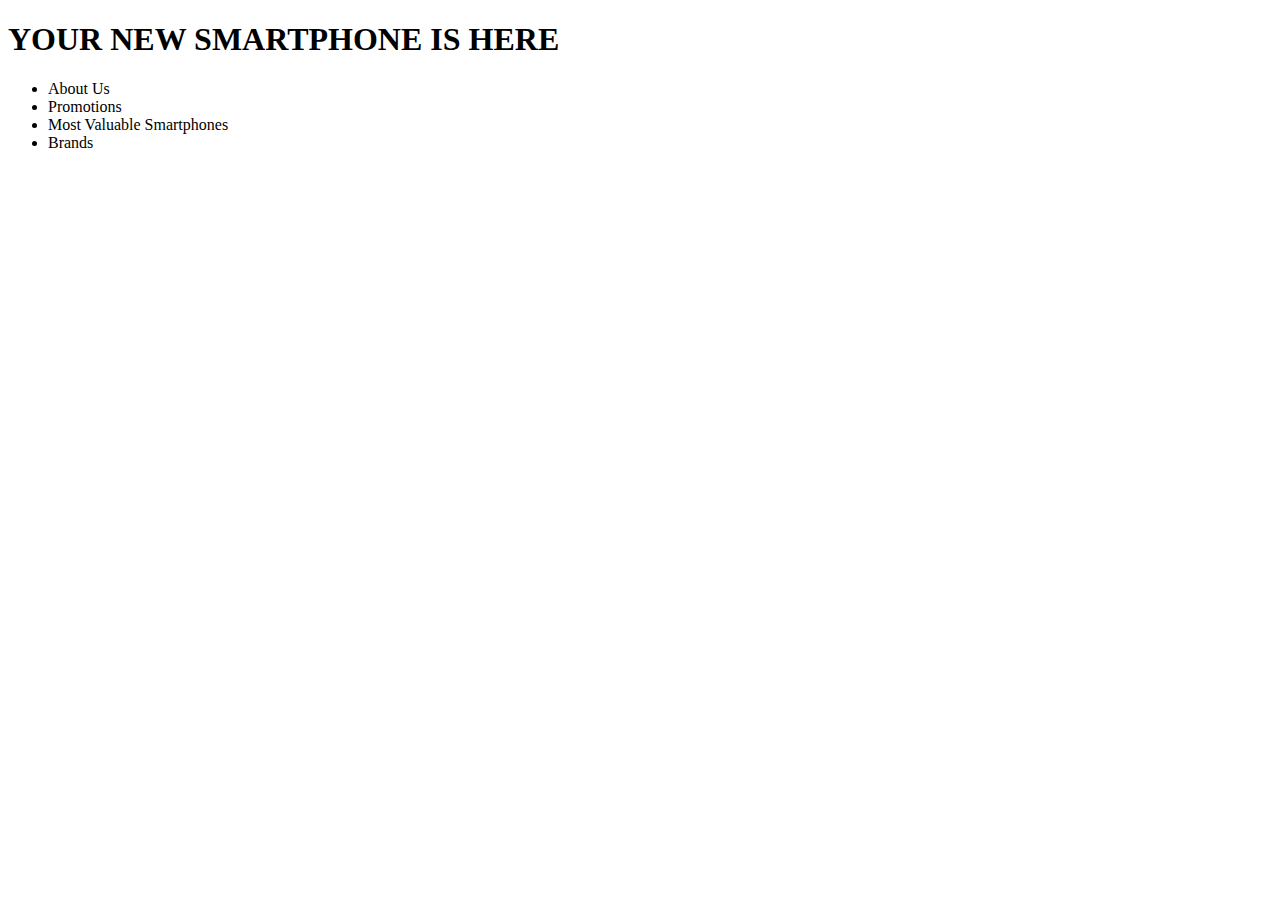
==== index.html @ db88447e "Navigation Tabs" ====
<!DOCTYPE html>
 <html lang="en">
 <head>
    <meta charset="UTF-8">
    <meta http-equiv="X-UA-Compatible" content="IE=edge">
    <meta name="viewport" content="width=device-width, initial-scale=1.0">
    <title>Your Smartphone</title>
 </head>
 <body>
   <header>
      <h1>YOUR NEW SMARTPHONE IS HERE</h1>
      <ul>
         <li>About Us</li>
         <li>Promotions</li>
         <li>Most Valuable Smartphones</li>
         <li>Brands</li>
      </ul>
   </header>
   <main-content>
      <section>

      </section>
      <section>

      </section>
   </main-content>

   <footer></footer>
 </body>
 </html>
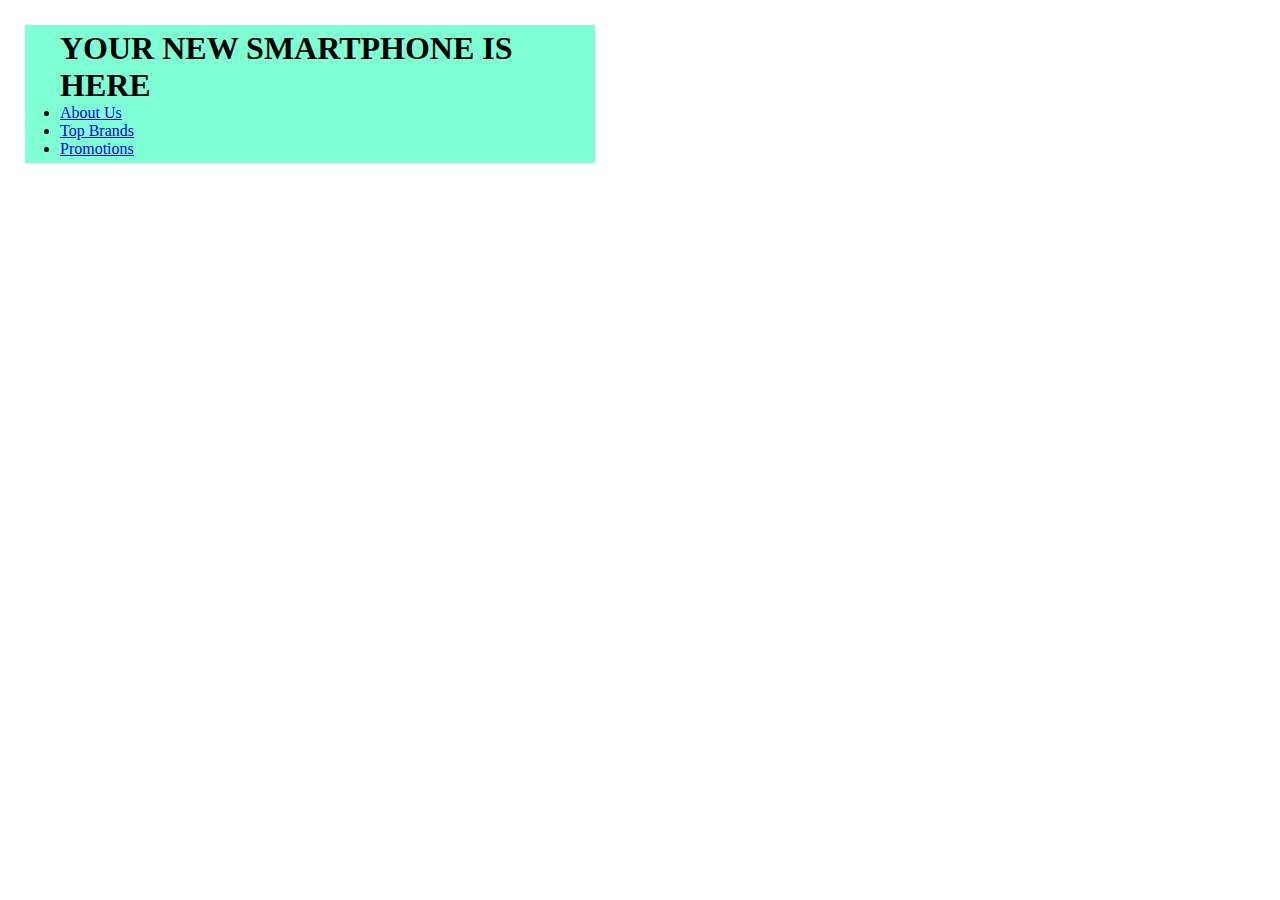
==== commit dde4ec94: "Added new files and changes" ====
--- a/index.html
+++ b/index.html
@@ -5,26 +5,31 @@
     <meta http-equiv="X-UA-Compatible" content="IE=edge">
     <meta name="viewport" content="width=device-width, initial-scale=1.0">
     <title>Your Smartphone</title>
+    <link rel="stylesheet" href="style.css">
  </head>
  <body>
-   <header>
-      <h1>YOUR NEW SMARTPHONE IS HERE</h1>
-      <ul>
-         <li>About Us</li>
-         <li>Promotions</li>
-         <li>Most Valuable Smartphones</li>
-         <li>Brands</li>
-      </ul>
-   </header>
-   <main-content>
-      <section>
-
-      </section>
-      <section>
-
-      </section>
-   </main-content>
-
+   <div>
+      <header>
+         <h1>YOUR NEW SMARTPHONE IS HERE</h1>
+         <ul>
+            <li> <a href="about.html">About Us</a></li>
+            <li> <a href="brands.html">Top Brands</a></li>
+            <li> <a href="promozone.html">Promotions</a></li>
+         </ul>
+      </header>
+   </div>
+   
+   <div>
+      <main-content>
+         <section>
+         <form action=""></form>
+         </section>
+         <section>
+         </section>
+         <aside></aside>
+      </main-content>
+   </div>
+  
    <footer></footer>
  </body>
  </html>--- a/style.css
+++ b/style.css
@@ -0,0 +1,17 @@
+ * {
+    margin: 0;
+    padding: 0;
+ }
+
+ header {
+   background-color: aquamarine;
+   padding: 5px 35px 5px 35px;
+   margin: 25px;
+   width: 500px;
+ }
+
+ .nav-bar li {
+    display: inline;
+    color: brown;
+    text-decoration: none;
+ }